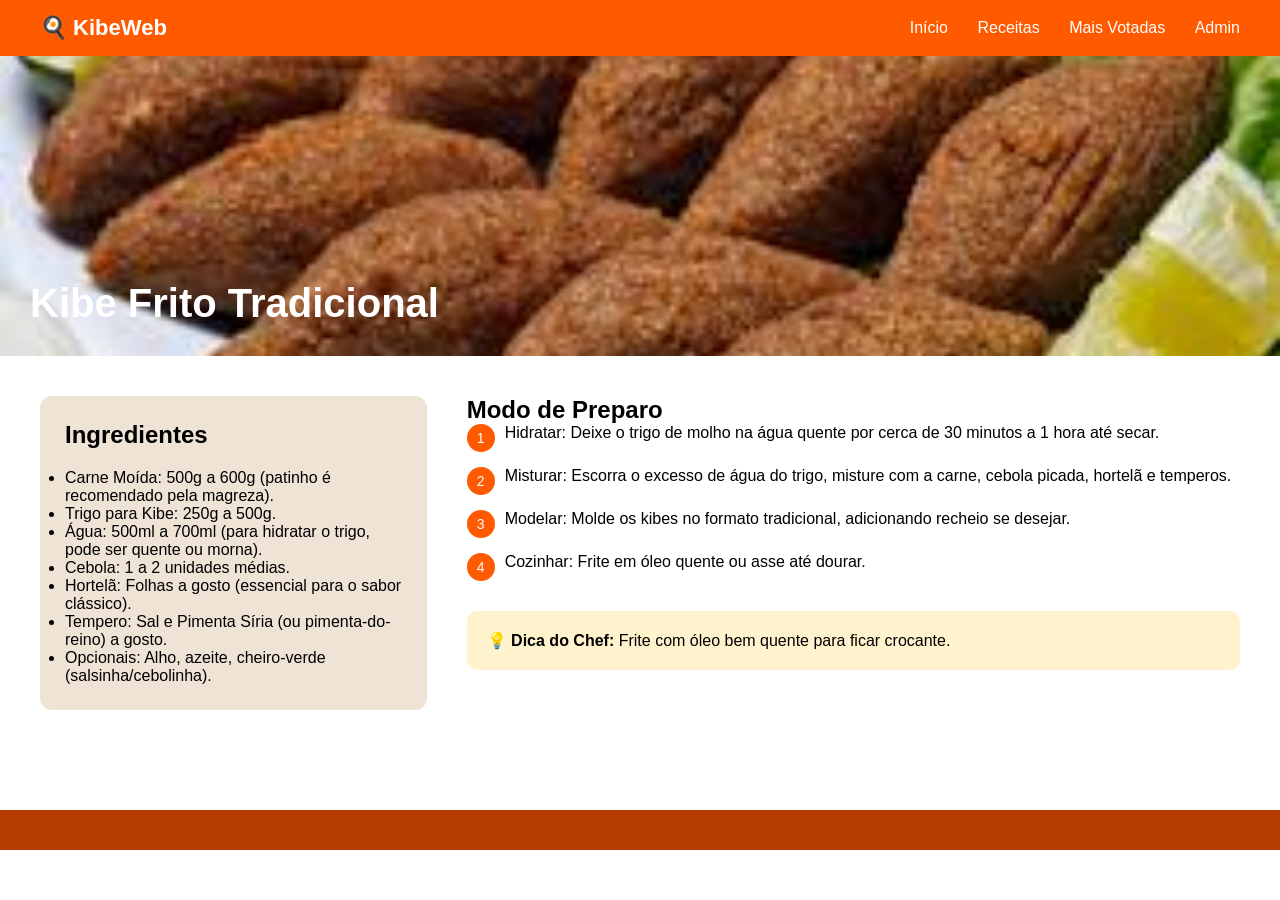
==== receitarecheio.html @ 21781282 "Falta algumas coisas ainda" ====
<!DOCTYPE html>
<html lang="pt-BR">
<head>
  <meta charset="UTF-8">
  <title>Kibe Frito</title>
  <link rel="stylesheet" href="style.css">
</head>
<body>

<header>
  <div class="logo">🍳 KibeWeb</div>
  <nav>
    <a href="index.html">Início</a>
    <a href="#">Receitas</a>
    <a href="#">Mais Votadas</a>
    <a href="#">Admin</a>
  </nav>
</header>

<section class="banner" style="background-image: url(img/kibão.jpg);">
  <h1>Kibe Frito Tradicional</h1>
</section>

<div class="content">

  <div class="box">
    <h2>Ingredientes</h2>
    <ul>
      <li>Carne Moída: 500g a 600g (patinho é recomendado pela magreza).</li>
      <li>Trigo para Kibe: 250g a 500g.</li>
      <li>Água: 500ml a 700ml (para hidratar o trigo, pode ser quente ou morna).</li>
      <li>Cebola: 1 a 2 unidades médias.</li>
      <li>Hortelã: Folhas a gosto (essencial para o sabor clássico).</li>
      <li>Tempero: Sal e Pimenta Síria (ou pimenta-do-reino) a gosto.</li>
      <li>Opcionais: Alho, azeite, cheiro-verde (salsinha/cebolinha).</li>
    </ul>
  </div>

  <div>
    <h2>Modo de Preparo</h2>
    <ul class="steps">
      <li><span>1</span> Hidratar: Deixe o trigo de molho na água quente por cerca de 30 minutos a 1 hora até secar.</li>
      <li><span>2</span> Misturar: Escorra o excesso de água do trigo, misture com a carne, cebola picada, hortelã e temperos.</li>
      <li><span>3</span> Modelar: Molde os kibes no formato tradicional, adicionando recheio se desejar.</li>
      <li><span>4</span> Cozinhar: Frite em óleo quente ou asse até dourar.</li>
    </ul>

    <div class="tip">
      💡 <strong>Dica do Chef:</strong> Frite com óleo bem quente para ficar crocante.
    </div>
  </div>

</div>

<footer>

</footer>

</body>
</html>
---- style.css ----
* {
    margin: 0;
    padding: 0;
    box-sizing: border-box;
    font-family: 'Segoe UI', sans-serif;
  }
  
  body {
    min-height: 100vh;
    display: flex;
    flex-direction: column;
  }

  html, body {
    height: 100%;
  }

  footer {
    margin-top: auto;
  }
  
  .page-content {
    flex: 1;
  }
  /* ===== HEADER ===== */
  
  header {
    background: #ff5a00;
    padding: 15px 40px;
    display: flex;
    justify-content: space-between;
    align-items: center;
    color: white;
  }
  
  .logo {
    font-size: 22px;
    font-weight: bold;
  }
  
  nav a {
    color: white;
    text-decoration: none;
    margin-left: 25px;
    font-weight: 500;
  }
  
  nav a:hover {
    opacity: 0.8;
  }
  
  /* ===== HERO ===== */
  
  .hero {
    background: linear-gradient(to bottom, #ff6a00, #ff4d00);
    color: white;
    text-align: center;
    padding: 100px 20px;
  }
  
  .hero h1 {
    font-size: 48px;
    margin-bottom: 15px;
  }
  
  .hero p {
    font-size: 18px;
    margin-bottom: 30px;
  }
  
  .btn {
    padding: 12px 25px;
    border-radius: 8px;
    text-decoration: none;
    font-weight: bold;
    margin: 5px;
    display: inline-block;
  }
  
  .btn-light {
    background: white;
    color: #ff5a00;
  }
  
  .btn-dark {
    background: #cc4400;
    color: white;
  }
  
  /* ===== SECTION ===== */
  
  .section {
    padding: 60px 40px;
    text-align: center;
  }
  
  .section h2 {
    margin-bottom: 40px;
    font-size: 30px;
    color: #7a2d00;
  }
  
  /* ===== CARDS ===== */
  
  .grid {
    display: grid;
    grid-template-columns: repeat(auto-fit, minmax(320px, 1fr));
    gap: 30px;
  }
  
  .card {
    background: white;
    border-radius: 12px;
    overflow: hidden;
    box-shadow: 0 5px 15px rgba(0,0,0,0.08);
    text-align: left;
    transition: 0.3s;
  }
  
  .card:hover {
    transform: translateY(-5px);
  }
  
  .card img {
    width: 100%;
    height: 300px;
    object-fit: fill;
  }
  
  .card-content {
    padding: 20px;
  }
  
  .card h3 {
    margin-bottom: 10px;
  }
  
  .info {
    font-size: 14px;
    margin: 10px 0;
    color: #777;
    display: flex;
    justify-content: space-between;
  }
  
  .card-footer {
    display: flex;
    justify-content: space-between;
    align-items: center;
    margin-top: 15px;
  }
  
  .votes {
    background: #ffe8d9;
    padding: 8px 15px;
    border-radius: 20px;
    color: #ff5a00;
    font-weight: bold;
  }
  
  .link {
    color: #ff5a00;
    text-decoration: none;
    font-weight: bold;
  }
  
  /* ===== RECEITA PAGE ===== */
  
  .banner {
    position: relative;
    height: 300px;
    background-size: cover;
    background-position: center;
    color: white;
    display: flex;
    align-items: flex-end;
    padding: 30px;
  }
  
  .banner h1 {
    font-size: 40px;
  }
  
  .content {
    display: grid;
    grid-template-columns: 1fr 2fr;
    gap: 40px;
    padding: 40px;
  }
  
  .box {
    background: #efe3d6;
    padding: 25px;
    border-radius: 12px;
  }
  
  .box h2 {
    margin-bottom: 20px;
  }
  
  .steps li {
    margin-bottom: 15px;
    list-style: none;
    display: flex;
    align-items: flex-start;
  }
  
  .steps span {
    background: #ff5a00;
    color: white;
    width: 28px;
    height: 28px;
    display: inline-flex;
    align-items: center;
    justify-content: center;
    border-radius: 50%;
    margin-right: 10px;
    font-size: 14px;
  }
  
  .tip {
    margin-top: 30px;
    background: #fff3cd;
    padding: 20px;
    border-radius: 10px;
  }
  
  /* ===== FOOTER ===== */
  
  footer {
    background: #b53b00;
    color: white;
    text-align: center;
    padding: 20px;
    margin-top: 60px;
  }
  
  /* ===== RESPONSIVO ===== */
  
  @media(max-width: 900px){
    .content {
      grid-template-columns: 1fr;
    }
  
    .hero h1 {
      font-size: 32px;
    }
  }
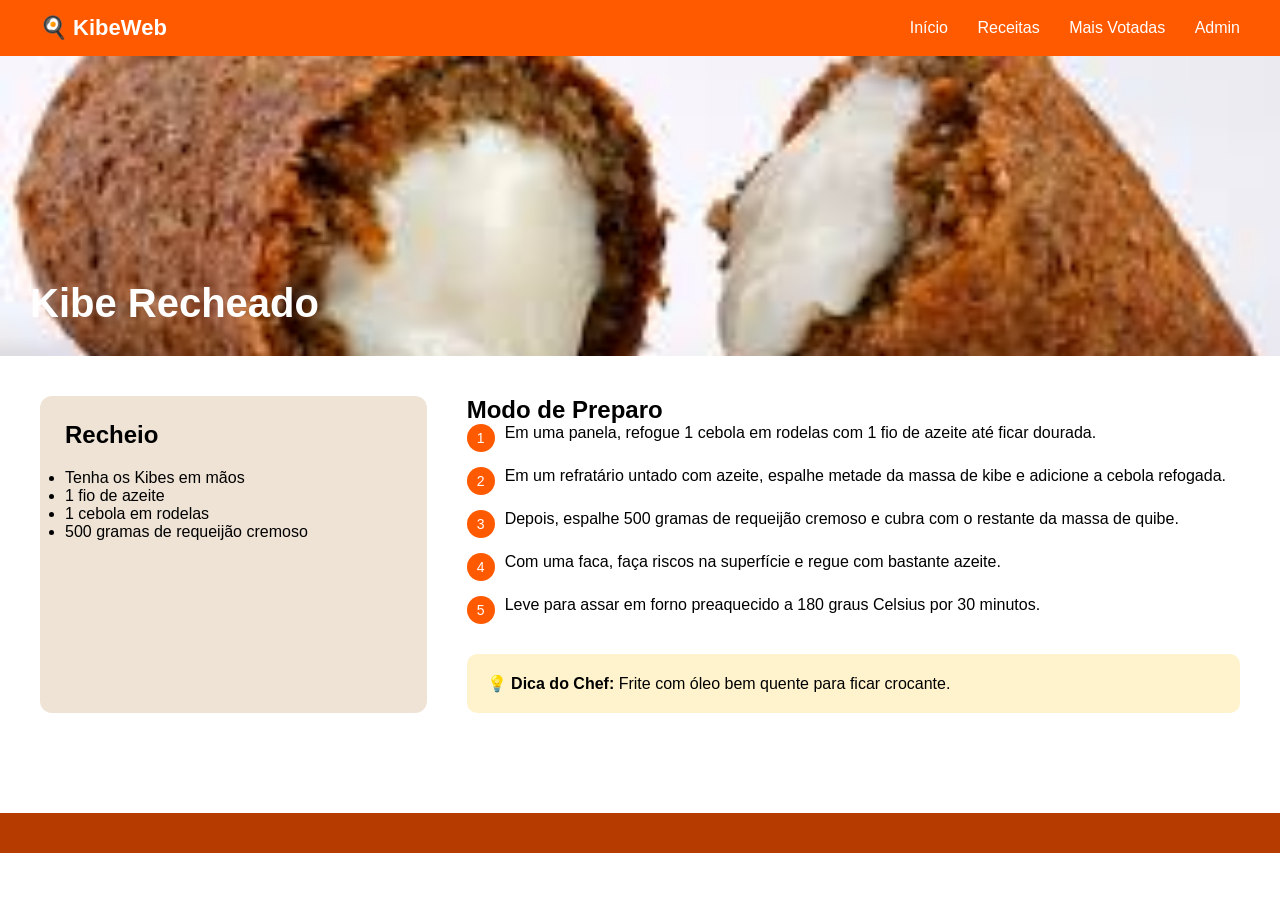
==== commit 1847dbb7: "Cabou" ====
--- a/receitarecheio.html
+++ b/receitarecheio.html
@@ -17,32 +17,30 @@
   </nav>
 </header>
 
-<section class="banner" style="background-image: url(img/kibão.jpg);">
-  <h1>Kibe Frito Tradicional</h1>
+<section class="banner" style="background-image: url(img/melo.jpg);">
+  <h1>Kibe Recheado</h1>
 </section>
 
 <div class="content">
 
   <div class="box">
-    <h2>Ingredientes</h2>
+    <h2>Recheio</h2>
     <ul>
-      <li>Carne Moída: 500g a 600g (patinho é recomendado pela magreza).</li>
-      <li>Trigo para Kibe: 250g a 500g.</li>
-      <li>Água: 500ml a 700ml (para hidratar o trigo, pode ser quente ou morna).</li>
-      <li>Cebola: 1 a 2 unidades médias.</li>
-      <li>Hortelã: Folhas a gosto (essencial para o sabor clássico).</li>
-      <li>Tempero: Sal e Pimenta Síria (ou pimenta-do-reino) a gosto.</li>
-      <li>Opcionais: Alho, azeite, cheiro-verde (salsinha/cebolinha).</li>
+      <li>Tenha os Kibes em mãos</li>
+      <li>1 fio de azeite</li>
+      <li>1 cebola em rodelas</li>
+      <li>500 gramas de requeijão cremoso</li>
     </ul>
   </div>
 
   <div>
     <h2>Modo de Preparo</h2>
     <ul class="steps">
-      <li><span>1</span> Hidratar: Deixe o trigo de molho na água quente por cerca de 30 minutos a 1 hora até secar.</li>
-      <li><span>2</span> Misturar: Escorra o excesso de água do trigo, misture com a carne, cebola picada, hortelã e temperos.</li>
-      <li><span>3</span> Modelar: Molde os kibes no formato tradicional, adicionando recheio se desejar.</li>
-      <li><span>4</span> Cozinhar: Frite em óleo quente ou asse até dourar.</li>
+      <li><span>1</span> Em uma panela, refogue 1 cebola em rodelas com 1 fio de azeite até ficar dourada.</li>
+      <li><span>2</span> Em um refratário untado com azeite, espalhe metade da massa de kibe e adicione a cebola refogada.</li>
+      <li><span>3</span> Depois, espalhe 500 gramas de requeijão cremoso e cubra com o restante da massa de quibe.</li>
+      <li><span>4</span> Com uma faca, faça riscos na superfície e regue com bastante azeite.</li>
+      <li><span>5</span> Leve para assar em forno preaquecido a 180 graus Celsius por 30 minutos.</li>
     </ul>
 
     <div class="tip">
